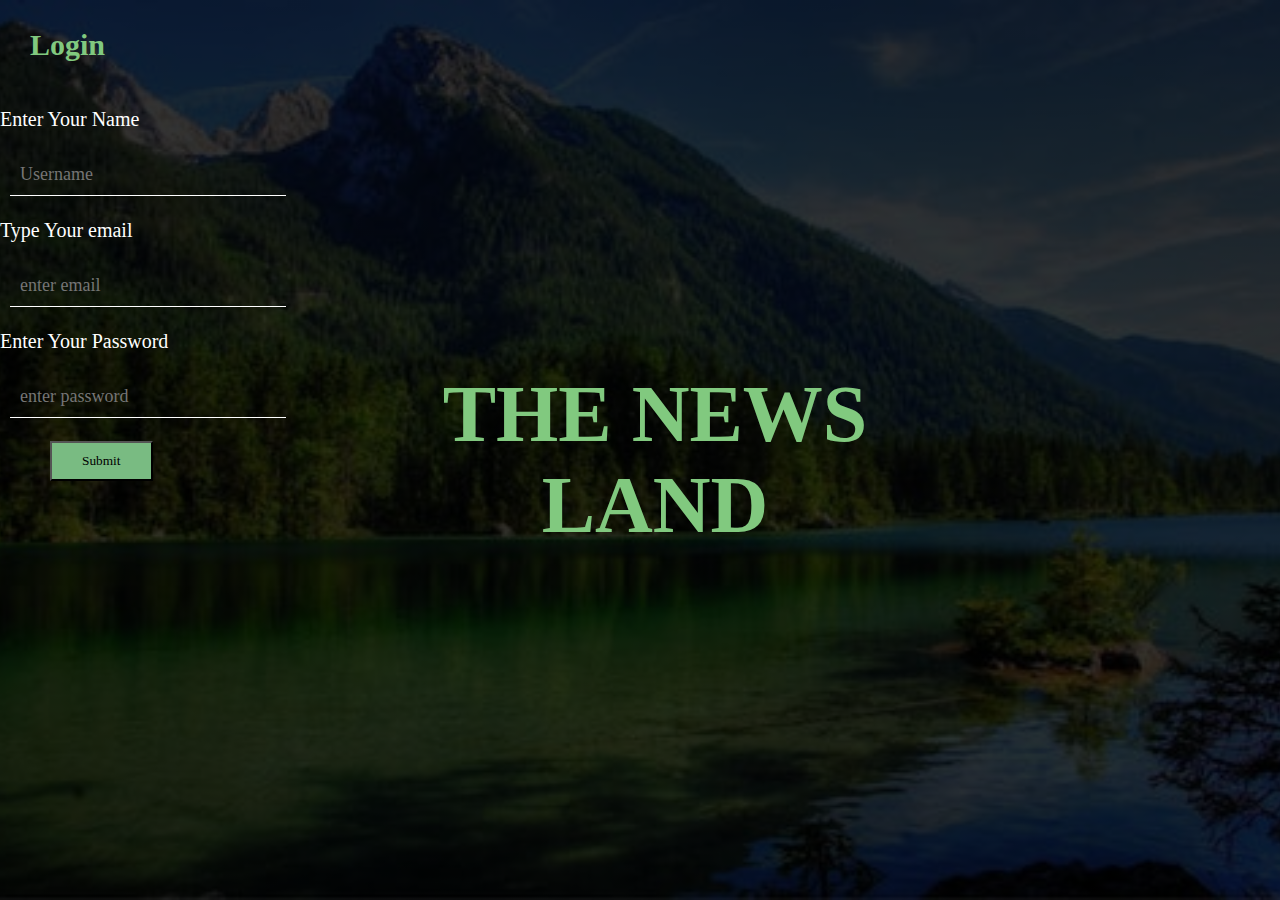
==== index.html @ 0e3b0589 "added html files" ====
<!DOCTYPE html>
<html lang="en">

<head>
    <meta charset="UTF-8">
    <meta name="viewport" content="width=device-width, initial-scale=1.0">
    <meta http-equiv="X-UA-Compatible" content="ie=edge">
    <title>The Wonder Land</title>
    <link rel="stylesheet" type="text/css" href="style.css">
</head>

<body>
    <header>
        <div class="title">
            <h1>THE NEWS LAND</h1>
        </div>

        <form action="home.html">
            <div class="textbox">

                <h1>Login</h1><br><br>
                <label for="name">Enter Your Name</label><br><br>
                <input type="text" placeholder="Username" name="username" required><br><br>
                <label for="@email.com">Type Your email</label><br><br>
                <input type="email" placeholder="enter email" name="@email.com" value="" required><br><br>
                <label for="password">Enter Your Password</label><br><br>
                <input type="password" placeholder="enter password" name="password" value="" min="6" max="12" required>
                <br><br>
                <button class="submit"> Submit </button>
            </div>

            </label>
        </form>

    </header>
</body>


</html>
---- style.css ----
*{
    margin: 0;
    padding: 0;
    font-family: century gothic;
}

header{
    background-image:linear-gradient(rgba(0,0,0,0.8),rgba(0,0,0,0.8)), url(pexels-photo-462146.jpeg);
    height: 100vh;
    background-size: cover;
    background-position: center;
}

ul{
    float: right;
    list-style-type: none;
    margin-top:  25px;
    margin-right: 10px;
}

ul li{
    display: inline-block;
}

ul li a{
    text-decoration: none;
    color: #fff;
    padding: 5px 20px;
    border: 1px solid transparent;
    transition: 0.6s ease;
}

ul li a:hover{
    background-color: #fff;
    color: #000;
}

ul li.active a{
    background-color: #fff;
    color: #000;
}

.title{
    position: absolute;
    top: 50%;
    left: 50%;
    transform: translate(-50%,-50%);
}


h1{
    color: rgb(129, 201, 127);
    font-size: 30px; 
    margin-left: 30px;
    margin-top: 20px;
}

.title h1{
    text-align: center;
    color:  rgb(129, 201, 127);
    font-size: 80px;
    margin-left: 30px;
    margin-top: 20px;
}
.button{
    font-size: 20px;
    position: absolute;
    top: 70%;
    left: 50%;
    transform: translate(-50%,-50%);  
}

.btn{
    border: 1px solid transparent;
    padding: 10px 30px;
    color: #fff;
    text-decoration: none;
    transition: 0.6s ease;
}

.btn:hover{
    background-color: rgb(31, 194, 53);
    color: #000;
}


.textbox{
    width: 100%;
    overflow: hidden;
    font-size: 20px;
    padding: 8px 0;
    margin: 0px 0; 
}
.textbox input{
    padding: 10px;
    border-bottom: 1px solid #fff;
    border-top: transparent;
    border-left: transparent;
    border-right: transparent;
    outline: none;
    background: none;
    color: #fff;
    font-size: 18px;
    width: 20%;
    float left: 20px;
    margin: 0 10px;
}



.textbox-input:hover{
    background-color: #fff;
    color: #fff;
}

.textbox input label{
    color: #fff; 
}

.submit{
    background-color: rgb(121, 187, 130);
    padding: 10px;
    padding-left: 30px;
    padding-right: 30px;
    margin-top: 0px;
    margin-left: 50px;
}

label{
    color: #fff;
}
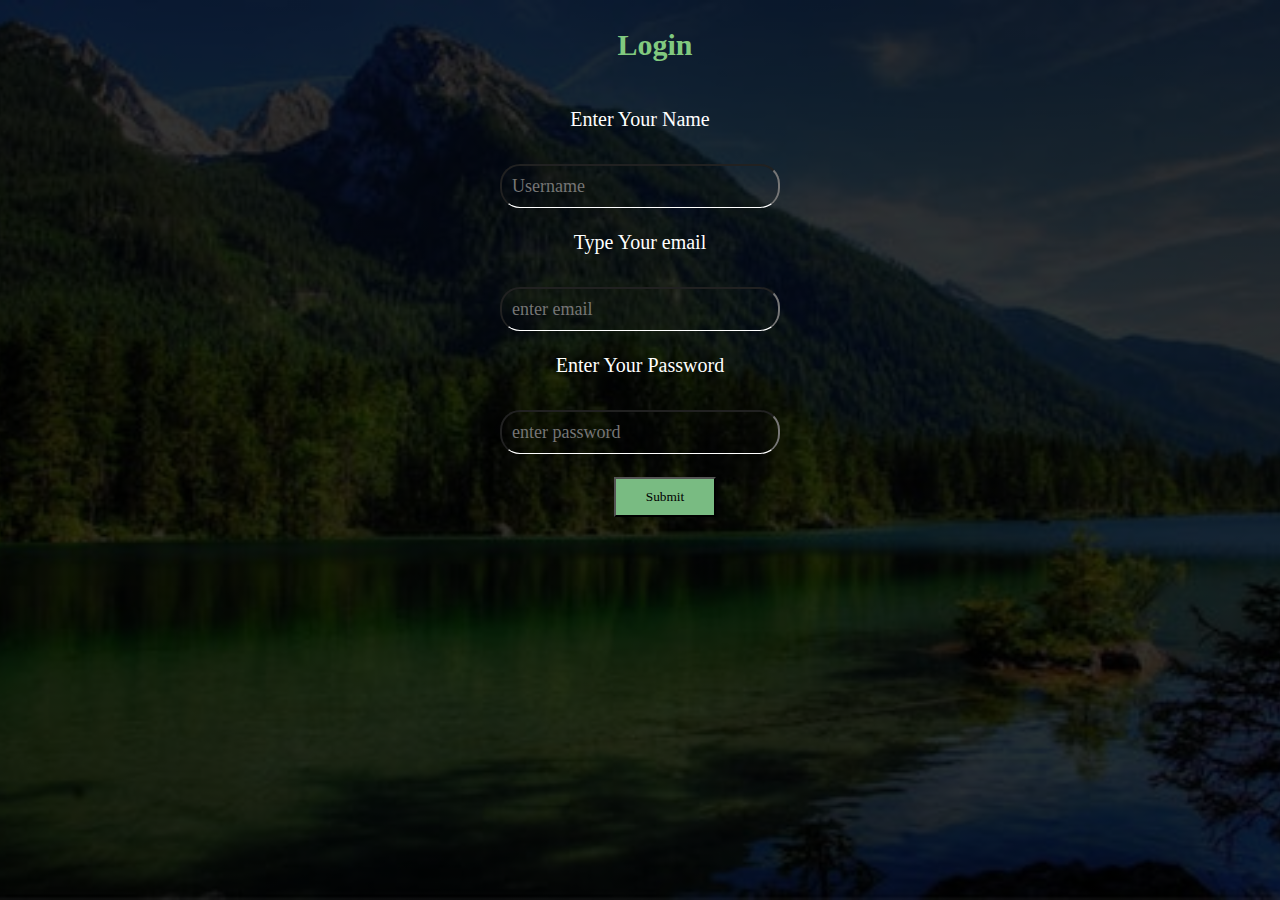
==== commit 149a4899: "changed some coding" ====
--- a/index.html
+++ b/index.html
@@ -11,22 +11,22 @@
 
 <body>
     <header>
-        <div class="title">
-            <h1>THE NEWS LAND</h1>
-        </div>
 
         <form action="home.html">
-            <div class="textbox">
+            <div id="outerbox">
+                <div class="textbox">
 
-                <h1>Login</h1><br><br>
-                <label for="name">Enter Your Name</label><br><br>
-                <input type="text" placeholder="Username" name="username" required><br><br>
-                <label for="@email.com">Type Your email</label><br><br>
-                <input type="email" placeholder="enter email" name="@email.com" value="" required><br><br>
-                <label for="password">Enter Your Password</label><br><br>
-                <input type="password" placeholder="enter password" name="password" value="" min="6" max="12" required>
-                <br><br>
-                <button class="submit"> Submit </button>
+                    <h1>Login</h1><br><br>
+                    <label for="name">Enter Your Name</label><br><br>
+                    <input type="text" placeholder="Username" name="username" required><br><br>
+                    <label for="@email.com">Type Your email</label><br><br>
+                    <input type="email" placeholder="enter email" name="@email.com" value="" required><br><br>
+                    <label for="password">Enter Your Password</label><br><br>
+                    <input type="password" placeholder="enter password" name="password" value="" min="6" max="12"
+                        required>
+                    <br><br>
+                    <button class="submit"> Submit </button>
+                </div>
             </div>
 
             </label>
--- a/style.css
+++ b/style.css
@@ -85,6 +85,7 @@
 
 
 .textbox{
+    margin:auto;
     width: 100%;
     overflow: hidden;
     font-size: 20px;
@@ -94,18 +95,15 @@
 .textbox input{
     padding: 10px;
     border-bottom: 1px solid #fff;
-    border-top: transparent;
-    border-left: transparent;
-    border-right: transparent;
+    border-radius: 20px;
     outline: none;
     background: none;
     color: #fff;
     font-size: 18px;
     width: 20%;
     float left: 20px;
-    margin: 0 10px;
+    margin-top: 10px;
 }
-
 
 
 .textbox-input:hover{
@@ -130,3 +128,7 @@
     color: #fff;
 }
 
+#outerbox {
+    text-align: center;
+
+}